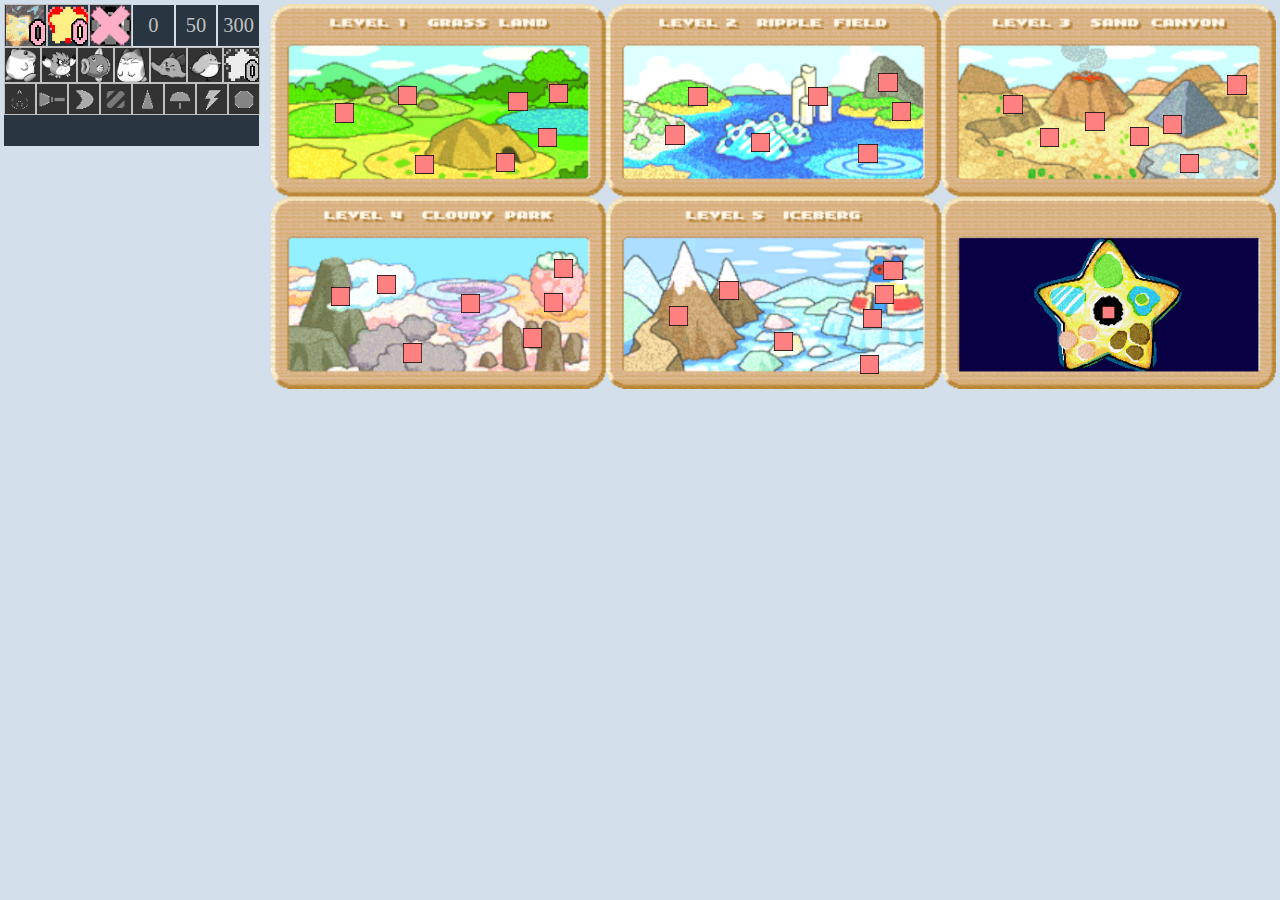
==== index.html @ e37b0357 "images, layout, and bears oh my" ====
<!DOCTYPE html>
<html>
	<title>Dreamland 3 Tracker</title>
	<link rel="stylesheet" href="index.css">
	<link rel="stylesheet" href="locations.css">
	<link rel="stylesheet" href="items.css">
	<script src="static/locationType.js" type="text/javascript"></script>
	<script src="index.js" type="text/javascript"></script>
	<script src="logic.js" type="text/javascript"></script>
	<script src="sync.js" type="text/javascript"></script>
	<body>
		<div id="leftCol">
			<div id="settings">
				<img class="setting _0" id="stages_for_boss" onclick="settingIterateOnClick(this, 6)">
				<img class="setting _0" id="hearts_for_boss" onclick="settingIterateOnClick(this, 10)">
				<img class="setting _0" id="randomize_consumables" onclick="settingIterateOnClick(this, 1)">
				<div class="setting notImageImage" id="CHECK_CHECKED">0</div>
				<div class="setting notImageImage" id="CHECK_LOGICAL">50</div>
				<div class="setting notImageImage" id="CHECK_TOTAL">300</div>
			</div>
			<div id="items">
				<img class="item" id="Rick" onclick="">
				<img class="item" id="Coo" onclick="">
				<img class="item" id="Kine" onclick="">
				<img class="item" id="Nago" onclick="">
				<img class="item" id="Chuchu" onclick="">
				<img class="item" id="Pitch" onclick="">
				<img class="iterItem _0" id="heartStars" onclick="settingIterateOnClick(this, 50)">
				<img class="item smallItem" id="Burning" onclick="">
				<img class="item smallItem" id="Cleaning" onclick="">
				<img class="item smallItem" id="Cutter" onclick="">
				<img class="item smallItem" id="Ice" onclick="">
				<img class="item smallItem" id="Needle" onclick="">
				<img class="item smallItem" id="Parasol" onclick="">
				<img class="item smallItem" id="Spark" onclick="">
				<img class="item smallItem" id="Stone" onclick="">
			</div>
			<div id="itemHoverDesc">
				&nbsp
			</div>
			<div id="groupBreakDown">

			</div>
		</div>

		<div id="map">
			<img id="dreamland" src="./images/dreamland.png">
			<!-- Grass Land -->
			<div class="group" id="grass_land_stage_1">
				<div class="sub" id="grass_land_1_u1"></div>
				<div class="sub" id="grass_land_1_m1"></div>
				<div class="sub" id="grass_land_tulip"></div>
				<div class="sub" id="grass_land_1"></div>
				<div class="sub" id="EVENT_grass_land_1"></div>
			</div>
			<div class="group" id="grass_land_stage_2">
				<div class="sub" id="grass_land_2_u1"></div>
				<div class="sub" id="grass_land_muchi"></div>
				<div class="sub" id="grass_land_2"></div>
				<div class="sub" id="EVENT_grass_land_2"></div>
			</div>
			<div class="group" id="grass_land_stage_3">
				<div class="sub" id="grass_land_3_u1"></div>
				<div class="sub" id="grass_land_3_m1"></div>
				<div class="sub" id="grass_land_pitcherman"></div>
				<div class="sub" id="grass_land_3"></div>
				<div class="sub" id="EVENT_grass_land_3"></div>
			</div>
			<div class="group" id="grass_land_stage_4">
				<div class="sub" id="grass_land_4_u1"></div>
				<div class="sub" id="grass_land_4_m1"></div>
				<div class="sub" id="grass_land_4_m2"></div>
				<div class="sub" id="grass_land_4_m3"></div>
				<div class="sub" id="grass_land_chao"></div>
				<div class="sub" id="grass_land_4"></div>
				<div class="sub" id="EVENT_grass_land_5"></div>
			</div>
			<div class="group" id="grass_land_stage_5">
				<div class="sub" id="grass_land_mine"></div>
				<div class="sub" id="grass_land_5"></div>
				<div class="sub" id="EVENT_grass_land_5"></div>
			</div>
			<div class="group" id="grass_land_stage_6">
				<div class="sub" id="grass_land_6_u1"></div>
				<div class="sub" id="grass_land_6_u2"></div>
				<div class="sub" id="grass_land_pierre"></div>
				<div class="sub" id="grass_land_6"></div>
				<div class="sub" id="EVENT_grass_land_6"></div>
			</div>
			<div class="group" id="grass_land_boss">
				<div class="sub" id="grass_land_whispy"></div>
				<div class="sub" id="EVENT_grass_land_boss"></div>
			</div>
			<!-- Ripple Field -->
			<div class="group" id="ripple_field_stage_1">
				<div class="sub" id="ripple_field_kamuribana"></div>
				<div class="sub" id="ripple_field_1"></div>
				<div class="sub" id="EVENT_ripple_field_1"></div>
			</div>
			<div class="group" id="ripple_field_stage_2">
				<div class="sub" id="ripple_field_2_u1"></div>
				<div class="sub" id="ripple_field_2_m1"></div>
				<div class="sub" id="ripple_field_bakasa"></div>
				<div class="sub" id="ripple_field_2"></div>
				<div class="sub" id="EVENT_ripple_field_2"></div>
			</div>
			<div class="group" id="ripple_field_stage_3">
				<div class="sub" id="ripple_field_3_u1"></div>
				<div class="sub" id="ripple_field_3_m1"></div>
				<div class="sub" id="ripple_field_elieel"></div>
				<div class="sub" id="ripple_field_3"></div>
				<div class="sub" id="EVENT_ripple_field_3"></div>
			</div>
			<div class="group" id="ripple_field_stage_4">
				<div class="sub" id="ripple_field_4_u1"></div>
				<div class="sub" id="ripple_field_4_m1"></div>
				<div class="sub" id="ripple_field_4_m2"></div>
				<div class="sub" id="ripple_field_toad"></div>
				<div class="sub" id="ripple_field_4"></div>
				<div class="sub" id="EVENT_ripple_field_5"></div>
			</div>
			<div class="group" id="ripple_field_stage_5">
				<div class="sub" id="ripple_field_5_u1"></div>
				<div class="sub" id="ripple_field_5_m1"></div>
				<div class="sub" id="ripple_field_5_m2"></div>
				<div class="sub" id="ripple_field_mama_pitch"></div>
				<div class="sub" id="ripple_field_5"></div>
				<div class="sub" id="EVENT_ripple_field_5"></div>
			</div>
			<div class="group" id="ripple_field_stage_6">
				<div class="sub" id="ripple_field_hb002"></div>
				<div class="sub" id="ripple_field_6"></div>
				<div class="sub" id="EVENT_ripple_field_6"></div>
			</div>
			<div class="group" id="ripple_field_boss">
				<div class="sub" id="ripple_field_acro"></div>
				<div class="sub" id="EVENT_ripple_field_boss"></div>
			</div>
			<!-- Sand Canyon -->
			<div class="group" id="sand_canyon_stage_1">
				<div class="sub" id="sand_canyon_1_u1"></div>
				<div class="sub" id="sand_canyon_mushrooms"></div>
				<div class="sub" id="sand_canyon_1"></div>
				<div class="sub" id="EVENT_sand_canyon_1"></div>
			</div>
			<div class="group" id="sand_canyon_stage_2">
				<div class="sub" id="sand_canyon_2_u1"></div>
				<div class="sub" id="sand_canyon_2_m1"></div>
				<div class="sub" id="sand_canyon_auntie"></div>
				<div class="sub" id="sand_canyon_2"></div>
				<div class="sub" id="EVENT_sand_canyon_2"></div>
			</div>
			<div class="group" id="sand_canyon_stage_3">
				<div class="sub" id="sand_canyon_caramello"></div>
				<div class="sub" id="sand_canyon_3"></div>
				<div class="sub" id="EVENT_sand_canyon_3"></div>
			</div>
			<div class="group" id="sand_canyon_stage_4">
				<div class="sub" id="sand_canyon_4_u1"></div>
				<div class="sub" id="sand_canyon_4_m1"></div>
				<div class="sub" id="sand_canyon_4_m2"></div>
				<div class="sub" id="sand_canyon_hikari"></div>
				<div class="sub" id="sand_canyon_4"></div>
				<div class="sub" id="EVENT_sand_canyon_5"></div>
			</div>
			<div class="group" id="sand_canyon_stage_5">
				<div class="sub" id="sand_canyon_5_u1"></div>
				<div class="sub" id="sand_canyon_5_u2"></div>
				<div class="sub" id="sand_canyon_5_u3"></div>
				<div class="sub" id="sand_canyon_5_u4"></div>
				<div class="sub" id="sand_canyon_5_m1"></div>
				<div class="sub" id="sand_canyon_nyupun"></div>
				<div class="sub" id="sand_canyon_5"></div>
				<div class="sub" id="EVENT_sand_canyon_5"></div>
			</div>
			<div class="group" id="sand_canyon_stage_6">
				<div class="sub" id="sand_canyon_rob"></div>
				<div class="sub" id="sand_canyon_6"></div>
				<div class="sub" id="EVENT_sand_canyon_6"></div>
			</div>
			<div class="group" id="sand_canyon_boss">
				<div class="sub" id="sand_canyon_poncon"></div>
				<div class="sub" id="EVENT_sand_canyon_boss"></div>
			</div>
			<!-- Cloudy Park -->
			<div class="group" id="cloudy_park_stage_1">
				<div class="sub" id="cloudy_park_1_u1"></div>
				<div class="sub" id="cloudy_park_1_m1"></div>
				<div class="sub" id="cloudy_park_hibanamodoki"></div>
				<div class="sub" id="cloudy_park_1"></div>
				<div class="sub" id="EVENT_cloudy_park_1"></div>
			</div>
			<div class="group" id="cloudy_park_stage_2">
				<div class="sub" id="cloudy_park_piyokeko"></div>
				<div class="sub" id="cloudy_park_2"></div>
				<div class="sub" id="EVENT_cloudy_park_2"></div>
			</div>
			<div class="group" id="cloudy_park_stage_3">
				<div class="sub" id="cloudy_park_mrball"></div>
				<div class="sub" id="cloudy_park_3"></div>
				<div class="sub" id="EVENT_cloudy_park_3"></div>
			</div>
			<div class="group" id="cloudy_park_stage_4">
				<div class="sub" id="cloudy_park_4_u1"></div>
				<div class="sub" id="cloudy_park_4_m1"></div>
				<div class="sub" id="cloudy_park_mikarin"></div>
				<div class="sub" id="cloudy_park_4"></div>
				<div class="sub" id="EVENT_cloudy_park_5"></div>
			</div>
			<div class="group" id="cloudy_park_stage_5">
				<div class="sub" id="cloudy_park_5_m1"></div>
				<div class="sub" id="cloudy_park_pick"></div>
				<div class="sub" id="cloudy_park_5"></div>
				<div class="sub" id="EVENT_cloudy_park_5"></div>
			</div>
			<div class="group" id="cloudy_park_stage_6">
				<div class="sub" id="cloudy_park_6_u1"></div>
				<div class="sub" id="cloudy_park_hb007"></div>
				<div class="sub" id="cloudy_park_6"></div>
				<div class="sub" id="EVENT_cloudy_park_6"></div>
			</div>
			<div class="group" id="cloudy_park_boss">
				<div class="sub" id="cloudy_park_ado"></div>
				<div class="sub" id="EVENT_cloudy_park_boss"></div>
			</div>
			<!-- Iceberg -->
			<div class="group" id="iceberg_stage_1">
				<div class="sub" id="iceberg_kogoesou"></div>
				<div class="sub" id="iceberg_1"></div>
				<div class="sub" id="EVENT_iceberg_1"></div>
			</div>
			<div class="group" id="iceberg_stage_2">
				<div class="sub" id="iceberg_samus"></div>
				<div class="sub" id="iceberg_2"></div>
				<div class="sub" id="EVENT_iceberg_2"></div>
			</div>
			<div class="group" id="iceberg_stage_3">
				<div class="sub" id="iceberg_3_m1"></div>
				<div class="sub" id="iceberg_kawasaki"></div>
				<div class="sub" id="iceberg_3"></div>
				<div class="sub" id="EVENT_iceberg_3"></div>
			</div>
			<div class="group" id="iceberg_stage_4">
				<div class="sub" id="iceberg_name"></div>
				<div class="sub" id="iceberg_4"></div>
				<div class="sub" id="EVENT_iceberg_5"></div>
			</div>
			<div class="group" id="iceberg_stage_5">
				<div class="sub" id="iceberg_5_u1"></div>
				<div class="sub" id="iceberg_5_u2"></div>
				<div class="sub" id="iceberg_5_u3"></div>
				<div class="sub" id="iceberg_shiro"></div>
				<div class="sub" id="iceberg_5"></div>
				<div class="sub" id="EVENT_iceberg_5"></div>
			</div>
			<div class="group" id="iceberg_stage_6">
				<div class="sub" id="iceberg_6_u1"></div>
				<div class="sub" id="iceberg_6_m1"></div>
				<div class="sub" id="iceberg_angel"></div>
				<div class="sub" id="iceberg_6"></div>
				<div class="sub" id="EVENT_iceberg_6"></div>
			</div>
			<div class="group" id="iceberg_boss">
				<div class="sub" id="iceberg_dedede"></div>
				<div class="sub" id="EVENT_iceberg_boss"></div>
			</div>
			<!-- Hyper Zone -->
			<div class="location" id="EVENT_hyper_zone"></div>
			<!-- The on hover blurb -->
			<div id="idViewer"></div>
		</div>
	</body>
	<script>
		addOnClick();
		parseSettings();
		//updateLocations();
		//updateGroups();
		//countchecks();
		(async() => {
			await loadStaticContent();
			connect();
		})()
	</script>
<html>
---- index.css ----
:root {
	--ncolor: #ff8080;
	--pcolor: #8080ff;
	--lcolor: #80ff80;
	--ccolor: #808080;
	--necolor: #ff80ff;
	--pecolor: #c0c0ff;
	--lecolor: #80ffff;
}

html {
	background-color: #d3dfeb;
	user-select: none;
}
body {
	margin: 4px;
}

/*left side, settings items and specifics*/
#leftCol {
	float: left;
	width: 21%;
}
/*Settings*/
.setting {
	width: 3.33333333333vw;
	height: 3.33333333333vw;
	background-size: contain;
	float: left;
	cursor: pointer;
	background-color: #293541;
	background-repeat: no-repeat;
    background-position: center;
}
.notImageImage {
	cursor: default;
	color: silver;
	font-size: 1.6vw;
	text-align: center;
	line-height: 3.33333333333vw;
	box-shadow: 0 1px 0 0 #d3dfeb inset, 1px 0 0 0 #d3dfeb inset, -1px 0 0 0 #d3dfeb inset, 0 -1px 0 0 #d3dfeb inset;
}
/*Items*/
#items {
	float: left;
}
.item {
	width: 2.85714285714vw;
	height: 2.85714285714vw;
	background-size: contain;
	float: left;
	filter: grayscale(100%);
	cursor: pointer;
	background-color: #293541;
	background-repeat: no-repeat;
    background-position: center;
}
.smallItem {
	width: 2.5vw;
	height: 2.5vw;
}
.itemchecked {
	filter: grayscale(0%);
}
.iterItem {
	width: 2.85714285714vw;
	height: 2.85714285714vw;
	background-size: contain;
	float: left;
	cursor: pointer;
	background-color: #293541;
	background-repeat: no-repeat;
    background-position: center;
}
.iterItem._0 {
	filter: grayscale(100%);
}

/*Bar Under Items*/
#itemHoverDesc {
	color: silver;
	padding: .5vw;
	width: 18.95vw;
	float: left;
	overflow-x: hidden;
	user-select: none;
	background-color: #293541;
	font-family: serif;
}
/*Group drop down*/
#groupBreakDown {
	width: 19.95vw;
	float: left;
}

/*right side, map and locations*/
#map {
	position: relative;
	float: left;
	max-width: 79%;
}
#dreamland {
	max-width: 100%;
	max-height: 98vh;
	background-size: cover;
	background-repeat: no-repeat;
}
/*Locations*/
.location {
	width: 1vw;
	height: 1vw;
	background-color: var(--ncolor);
	position: absolute;
	margin-top: -.5vw;
	margin-left: -.5vw;
	cursor: pointer;
	box-shadow: 0 .05vw 0 0 black inset, .05vw 0 0 0 black inset, -.05vw 0 0 0 black inset, 0 -.05vw 0 0 black inset;
	z-index: 2;
}
.location:hover {
	z-index: 3000;
	box-shadow: 0 .05vw 0 0 yellow inset, .05vw 0 0 0 yellow inset, -.05vw 0 0 0 yellow inset, 0 -.05vw 0 0 yellow inset;
}
.locationevent {
	background-color: var(--necolor);
}
.locationpossible {
	background-color: var(--pcolor);
}
.locationlogical {
	background-color: var(--lcolor);
}
.locationeventpossible {
	background-color: var(--pecolor);
}
.locationeventlogical {
	background-color: var(--lecolor);
}
.locationchecked {
	background-color: var(--ccolor);
	box-shadow: 0 .05vw 0 0 black inset, .05vw 0 0 0 black inset, -.05vw 0 0 0 black inset, 0 -.05vw 0 0 black inset !important;
}
/*Groups*/
.group {
	width: 1.5vw;
	height: 1.5vw;
	background-color: var(--ncolor);
	position: absolute;
	margin-top: -.75vw;
	margin-left: -.75vw;
	cursor: pointer;
	box-shadow: 0 .05vw 0 0 black inset, .05vw 0 0 0 black inset, -.05vw 0 0 0 black inset, 0 -.05vw 0 0 black inset;
}
.group:hover {
	z-index: 3000;
	box-shadow: 0 .05vw 0 0 yellow inset, .05vw 0 0 0 yellow inset, -.05vw 0 0 0 yellow inset, 0 -.05vw 0 0 yellow inset;
}
.groupevent {
	background-color: var(--necolor);
}
.grouppossible {
	background-color: var(--pcolor);
}
.grouplogical {
	background-color: var(--lcolor);
}
.groupeventpossible {
	background-color: var(--pecolor);
}
.groupeventlogical {
	background-color: var(--lecolor);
}
.groupchecked {
	background-color: var(--ccolor);
}
/*subs*/
.sub {
	color: var(--ncolor);
	font-size: max(12px, .75vw);
	line-height: max(20px, 1.5vw);
	cursor: pointer;
	font-family: sans-serif;
	overflow-x: hidden;
	user-select: none;
	background-color: #293541;
	box-shadow: 0 .05vw 0 0 black inset, .05vw 0 0 0 black inset, -.05vw 0 0 0 black inset, 0 -.05vw 0 0 black inset, 
	            0 .1vw 0 0 var(--ncolor) inset, .1vw 0 0 0 var(--ncolor) inset, -.1vw 0 0 0 var(--ncolor) inset, 0 -.1vw 0 0 var(--ncolor) inset;
}
.sub:hover {
	box-shadow: 0 .05vw 0 0 black inset, .05vw 0 0 0 black inset, -.05vw 0 0 0 black inset, 0 -.05vw 0 0 black inset, 
	            0 .1vw 0 0 yellow inset, .1vw 0 0 0 yellow inset, -.1vw 0 0 0 yellow inset, 0 -.1vw 0 0 yellow inset;
}
.subevent {
	color: var(--necolor);
	box-shadow: 0 .05vw 0 0 black inset, .05vw 0 0 0 black inset, -.05vw 0 0 0 black inset, 0 -.05vw 0 0 black inset, 
	            0 .1vw 0 0 var(--necolor) inset, .1vw 0 0 0 var(--necolor) inset, -.1vw 0 0 0 var(--necolor) inset, 0 -.1vw 0 0 var(--necolor) inset;
}
.subpossible {
	color: var(--pcolor);
	box-shadow: 0 .05vw 0 0 black inset, .05vw 0 0 0 black inset, -.05vw 0 0 0 black inset, 0 -.05vw 0 0 black inset, 
	            0 .1vw 0 0 var(--pcolor) inset, .1vw 0 0 0 var(--pcolor) inset, -.1vw 0 0 0 var(--pcolor) inset, 0 -.1vw 0 0 var(--pcolor) inset;
}
.sublogical {
	color: var(--lcolor);
	box-shadow: 0 .05vw 0 0 black inset, .05vw 0 0 0 black inset, -.05vw 0 0 0 black inset, 0 -.05vw 0 0 black inset, 
	            0 .1vw 0 0 var(--lcolor) inset, .1vw 0 0 0 var(--lcolor) inset, -.1vw 0 0 0 var(--lcolor) inset, 0 -.1vw 0 0 var(--lcolor) inset;
}
.subeventpossible {
	color: var(--pecolor);
	box-shadow: 0 .05vw 0 0 black inset, .05vw 0 0 0 black inset, -.05vw 0 0 0 black inset, 0 -.05vw 0 0 black inset, 
	            0 .1vw 0 0 var(--pecolor) inset, .1vw 0 0 0 var(--pecolor) inset, -.1vw 0 0 0 var(--pecolor) inset, 0 -.1vw 0 0 var(--pecolor) inset;
}
.subeventlogical {
	color: var(--lecolor);
	box-shadow: 0 .05vw 0 0 black inset, .05vw 0 0 0 black inset, -.05vw 0 0 0 black inset, 0 -.05vw 0 0 black inset, 
	            0 .1vw 0 0 var(--lecolor) inset, .1vw 0 0 0 var(--lecolor) inset, -.1vw 0 0 0 var(--lecolor) inset, 0 -.1vw 0 0 var(--lecolor) inset;
}
.subchecked {
	color: var(--ccolor);
	text-decoration: line-through;
	box-shadow: 0 .05vw 0 0 black inset, .05vw 0 0 0 black inset, -.05vw 0 0 0 black inset, 0 -.05vw 0 0 black inset, 
	            0 .1vw 0 0 var(--ccolor) inset, .1vw 0 0 0 var(--ccolor) inset, -.1vw 0 0 0 var(--ccolor) inset, 0 -.1vw 0 0 var(--ccolor) inset !important;
}

/*on-hover*/
#idViewer {
	position: absolute;
	color: silver;
	display: none;
	padding: 8px;
	font-family: serif;
	user-select: none;
	background-color: #293541;
	z-index: 2;
}

/*various aliases for display none*/
.hidden {
	display: none;
}
.hiddenhidden {
	display: none;
}
.althidden {
	display: none;
}

/*highlight options*/
.possibleHighlight {
	box-shadow: 0 .05vw 0 0 black inset, .05vw 0 0 0 black inset, -.05vw 0 0 0 black inset, 0 -.05vw 0 0 black inset, 
	            0 .15vw 0 0 var(--pecolor) inset, .15vw 0 0 0 var(--pecolor) inset, -.15vw 0 0 0 var(--pecolor) inset, 0 -.15vw 0 0 var(--pecolor) inset;
}
.possibleHighlight:hover {
	box-shadow: 0 .05vw 0 0 yellow inset, .05vw 0 0 0 yellow inset, -.05vw 0 0 0 yellow inset, 0 -.05vw 0 0 yellow inset, 
	            0 .15vw 0 0 var(--pecolor) inset, .15vw 0 0 0 var(--pecolor) inset, -.15vw 0 0 0 var(--pecolor) inset, 0 -.15vw 0 0 var(--pecolor) inset;
}
.logicalHighlight {
	box-shadow: 0 .05vw 0 0 black inset, .05vw 0 0 0 black inset, -.05vw 0 0 0 black inset, 0 -.05vw 0 0 black inset, 
	            0 .15vw 0 0 var(--lecolor) inset, .15vw 0 0 0 var(--lecolor) inset, -.15vw 0 0 0 var(--lecolor) inset, 0 -.15vw 0 0 var(--lecolor) inset;
}
.logicalHighlight:hover {
	box-shadow: 0 .05vw 0 0 yellow inset, .05vw 0 0 0 yellow inset, -.05vw 0 0 0 yellow inset, 0 -.05vw 0 0 yellow inset, 
	            0 .15vw 0 0 var(--lecolor) inset, .15vw 0 0 0 var(--lecolor) inset, -.15vw 0 0 0 var(--lecolor) inset, 0 -.15vw 0 0 var(--lecolor) inset;
}
---- locations.css ----
/* Grass Land */
#grass_land_stage_1 {
	left: 7.28110599078341%;
	top: 28.00480769230769%;
}
#grass_land_stage_2 {
	left: 13.548387096774194%;
	top: 23.557692307692307%;
}
#grass_land_stage_3 {
	left: 15.299539170506913%;
	top: 41.22596153846154%;
}
#grass_land_stage_4 {
	left: 23.317972350230416%;
	top: 40.74519230769231%;
}
#grass_land_stage_5 {
	left: 27.465437788018434%;
	top: 34.375%;
}
#grass_land_stage_6 {
	left: 24.562211981566822%;
	top: 25.120192307692307%;
}
#grass_land_boss {
	left: 28.571428571428573%;
	top: 23.076923076923077%;
}
/* Ripple Field */
#ripple_field_stage_1 {
	left: 40.184331797235025%;
	top: 33.65384615384615%;
}
#ripple_field_stage_2 {
	left: 42.48847926267281%;
	top: 23.677884615384613%;
}
#ripple_field_stage_3 {
	left: 48.70967741935484%;
	top: 35.57692307692307%;
}
#ripple_field_stage_4 {
	left: 54.423963133640555%;
	top: 23.677884615384613%;
}
#ripple_field_stage_5 {
	left: 59.40092165898618%;
	top: 38.34134615384615%;
}
#ripple_field_stage_6 {
	left: 62.764976958525345%;
	top: 27.52403846153846%;
}
#ripple_field_boss {
	left: 61.382488479262676%;
	top: 20.072115384615383%;
}
/* Sand Canyon */
#sand_canyon_stage_1 {
	left: 73.82488479262673%;
	top: 25.841346153846153%;
}
#sand_canyon_stage_2 {
	left: 77.46543778801843%;
	top: 34.25480769230769%;
}
#sand_canyon_stage_3 {
	left: 81.9815668202765%;
	top: 30.288461538461537%;
}
#sand_canyon_stage_4 {
	left: 86.45161290322581%;
	top: 34.01442307692307%;
}
#sand_canyon_stage_5 {
	left: 91.38248847926268%;
	top: 40.98557692307692%;
}
#sand_canyon_stage_6 {
	left: 89.72350230414747%;
	top: 30.889423076923077%;
}
#sand_canyon_boss {
	left: 96.12903225806451%;
	top: 20.79326923076923%;
}
/* Cloudy Park */
#cloudy_park_stage_1 {
	left: 6.912442396313364%;
	top: 75.24038461538461%;
}
#cloudy_park_stage_2 {
	left: 11.474654377880185%;
	top: 72.11538461538461%;
}
#cloudy_park_stage_3 {
	left: 14.055299539170507%;
	top: 89.66346153846153%;
}
#cloudy_park_stage_4 {
	left: 19.81566820276498%;
	top: 77.04326923076923%;
}
#cloudy_park_stage_5 {
	left: 25.99078341013825%;
	top: 85.8173076923077%;
}
#cloudy_park_stage_6 {
	left: 28.110599078341014%;
	top: 76.6826923076923%;
}
#cloudy_park_boss {
	left: 29.078341013824886%;
	top: 67.90865384615384%;
}
/* Iceberg */
#iceberg_stage_1 {
	left: 40.50691244239631%;
	top: 80.16826923076923%;
}
#iceberg_stage_2 {
	left: 45.57603686635945%;
	top: 73.67788461538461%;
}
#iceberg_stage_3 {
	left: 51.013824884792626%;
	top: 86.77884615384615%;
}
#iceberg_stage_4 {
	left: 59.5852534562212%;
	top: 92.54807692307692%;
}
#iceberg_stage_5 {
	left: 59.81566820276498%;
	top: 80.76923076923076%;
}
#iceberg_stage_6 {
	left: 61.05990783410139%;
	top: 74.63942307692308%;
}
#iceberg_boss {
	left: 61.88940092165899%;
	top: 68.50961538461539%;
}
/* Hyper zone */
#EVENT_hyper_zone {
	left: 83.31797235023042%;
	top: 79.32692307692308%;
}
---- items.css ----
/* Friends, Row 1 */
#Rick {
	background-image: url(./images/items/rick.png);
}
#Coo {
	background-image: url(./images/items/coo.png);
}
#Kine {
	background-image: url(./images/items/kine.png);
}
#Nago {
	background-image: url(./images/items/nago.png);
}
#Chuchu {
	background-image: url(./images/items/chuchu.png);
}
#Pitch {
	background-image: url(./images/items/pitch.png);
}

/* Copy Abilities, Row 2 */
#Burning {
	background-image: url(./images/items/burning.png);
}
#Cleaning {
	background-image: url(./images/items/cleaning.png);
}
#Cutter {
	background-image: url(./images/items/cutter.png);
}
#Ice {
	background-image: url(./images/items/ice.png);
}
#Needle {
	background-image: url(./images/items/needle.png);
}
#Parasol {
	background-image: url(./images/items/parasol.png);
}
#Spark {
	background-image: url(./images/items/spark.png);
}
#Stone {
	background-image: url(./images/items/stone.png);
}

/* Settings */
#stages_for_boss._0 {
	background-image: url(./images/settings/sc_0.png);
}
#stages_for_boss._1 {
	background-image: url(./images/settings/sc_1.png);
}
#stages_for_boss._2 {
	background-image: url(./images/settings/sc_2.png);
}
#stages_for_boss._3 {
	background-image: url(./images/settings/sc_3.png);
}
#stages_for_boss._4 {
	background-image: url(./images/settings/sc_4.png);
}
#stages_for_boss._5 {
	background-image: url(./images/settings/sc_5.png);
}
#stages_for_boss._6 {
	background-image: url(./images/settings/sc_6.png);
}
#hearts_for_boss._0 {
	background-image: url(./images/settings/hs_0.png);
}
#hearts_for_boss._1 {
	background-image: url(./images/settings/hs_1.png);
}
#hearts_for_boss._2 {
	background-image: url(./images/settings/hs_2.png);
}
#hearts_for_boss._3 {
	background-image: url(./images/settings/hs_3.png);
}
#hearts_for_boss._4 {
	background-image: url(./images/settings/hs_4.png);
}
#hearts_for_boss._5 {
	background-image: url(./images/settings/hs_5.png);
}
#hearts_for_boss._6 {
	background-image: url(./images/settings/hs_6.png);
}
#hearts_for_boss._7 {
	background-image: url(./images/settings/hs_7.png);
}
#hearts_for_boss._8 {
	background-image: url(./images/settings/hs_8.png);
}
#hearts_for_boss._9 {
	background-image: url(./images/settings/hs_9.png);
}
#hearts_for_boss._10 {
	background-image: url(./images/settings/hs_10.png);
}
#randomize_consumables._0 {
	background-image: url(./images/settings/rc_0.png);
}
#randomize_consumables._1 {
	background-image: url(./images/settings/rc_1.png);
}

/* Heart Stars */
#heartStars._0 {
	background-image: url(./images/settings/hs_0.png);
}
#heartStars._1 {
	background-image: url(./images/settings/hs_1.png);
}
#heartStars._2 {
	background-image: url(./images/settings/hs_2.png);
}
#heartStars._3 {
	background-image: url(./images/settings/hs_3.png);
}
#heartStars._4 {
	background-image: url(./images/settings/hs_4.png);
}
#heartStars._5 {
	background-image: url(./images/settings/hs_5.png);
}
#heartStars._6 {
	background-image: url(./images/settings/hs_6.png);
}
#heartStars._7 {
	background-image: url(./images/settings/hs_7.png);
}
#heartStars._8 {
	background-image: url(./images/settings/hs_8.png);
}
#heartStars._9 {
	background-image: url(./images/settings/hs_9.png);
}
#heartStars._10 {
	background-image: url(./images/settings/hs_10.png);
}
#heartStars._11 {
	background-image: url(./images/settings/hs_11.png);
}
#heartStars._12 {
	background-image: url(./images/settings/hs_12.png);
}
#heartStars._13 {
	background-image: url(./images/settings/hs_13.png);
}
#heartStars._14 {
	background-image: url(./images/settings/hs_14.png);
}
#heartStars._15 {
	background-image: url(./images/settings/hs_15.png);
}
#heartStars._16 {
	background-image: url(./images/settings/hs_16.png);
}
#heartStars._17 {
	background-image: url(./images/settings/hs_17.png);
}
#heartStars._18 {
	background-image: url(./images/settings/hs_18.png);
}
#heartStars._19 {
	background-image: url(./images/settings/hs_19.png);
}
#heartStars._20 {
	background-image: url(./images/settings/hs_20.png);
}
#heartStars._21 {
	background-image: url(./images/settings/hs_21.png);
}
#heartStars._22 {
	background-image: url(./images/settings/hs_22.png);
}
#heartStars._23 {
	background-image: url(./images/settings/hs_23.png);
}
#heartStars._24 {
	background-image: url(./images/settings/hs_24.png);
}
#heartStars._25 {
	background-image: url(./images/settings/hs_25.png);
}
#heartStars._26 {
	background-image: url(./images/settings/hs_26.png);
}
#heartStars._27 {
	background-image: url(./images/settings/hs_27.png);
}
#heartStars._28 {
	background-image: url(./images/settings/hs_28.png);
}
#heartStars._29 {
	background-image: url(./images/settings/hs_29.png);
}
#heartStars._30 {
	background-image: url(./images/settings/hs_30.png);
}
#heartStars._31 {
	background-image: url(./images/settings/hs_31.png);
}
#heartStars._32 {
	background-image: url(./images/settings/hs_32.png);
}
#heartStars._33 {
	background-image: url(./images/settings/hs_33.png);
}
#heartStars._34 {
	background-image: url(./images/settings/hs_34.png);
}
#heartStars._35 {
	background-image: url(./images/settings/hs_35.png);
}
#heartStars._36 {
	background-image: url(./images/settings/hs_36.png);
}
#heartStars._37 {
	background-image: url(./images/settings/hs_37.png);
}
#heartStars._38 {
	background-image: url(./images/settings/hs_38.png);
}
#heartStars._39 {
	background-image: url(./images/settings/hs_39.png);
}
#heartStars._40 {
	background-image: url(./images/settings/hs_40.png);
}
#heartStars._41 {
	background-image: url(./images/settings/hs_41.png);
}
#heartStars._42 {
	background-image: url(./images/settings/hs_42.png);
}
#heartStars._43 {
	background-image: url(./images/settings/hs_43.png);
}
#heartStars._44 {
	background-image: url(./images/settings/hs_44.png);
}
#heartStars._45 {
	background-image: url(./images/settings/hs_45.png);
}
#heartStars._46 {
	background-image: url(./images/settings/hs_46.png);
}
#heartStars._47 {
	background-image: url(./images/settings/hs_47.png);
}
#heartStars._48 {
	background-image: url(./images/settings/hs_48.png);
}
#heartStars._49 {
	background-image: url(./images/settings/hs_49.png);
}
#heartStars._50 {
	background-image: url(./images/settings/hs_50.png);
}
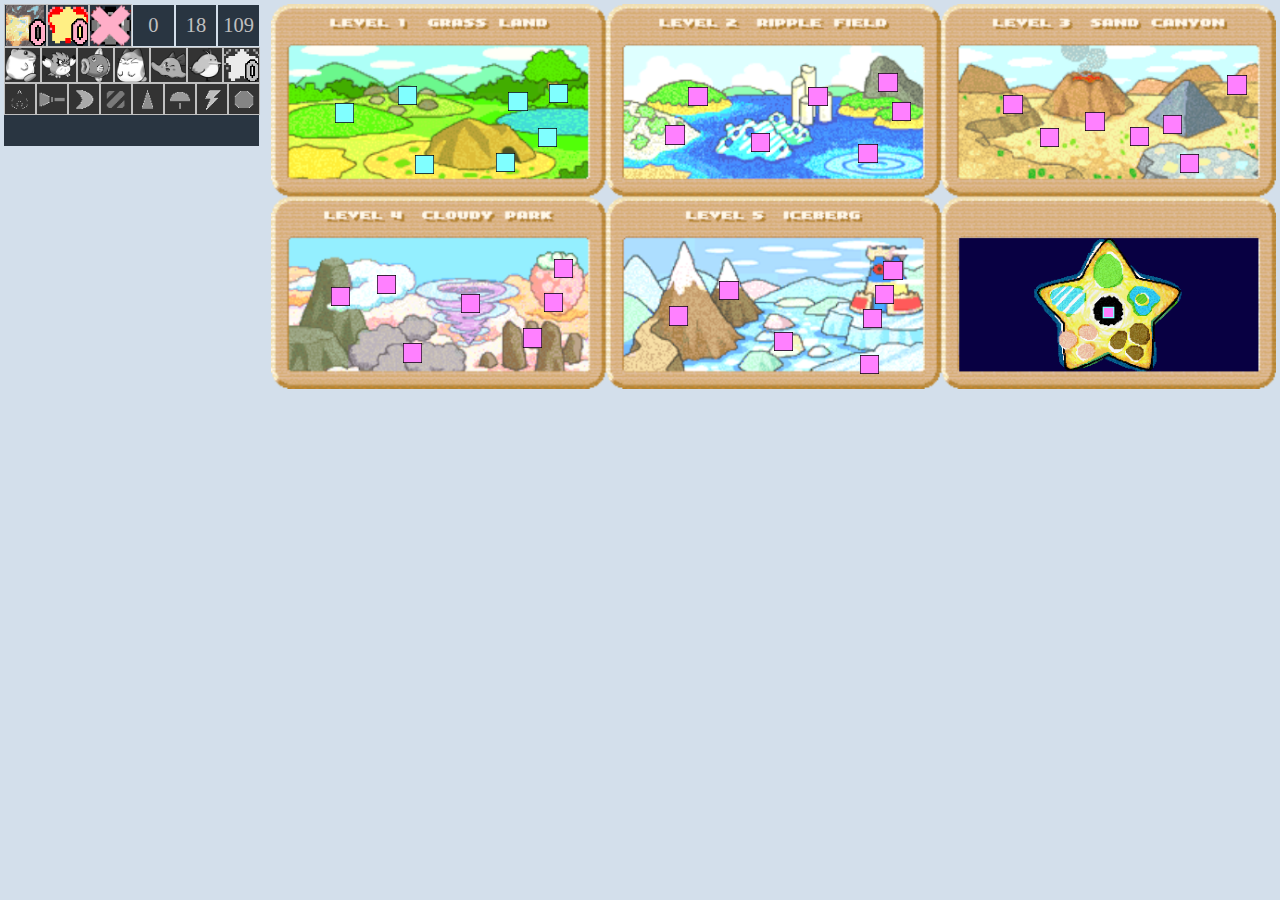
==== commit cdd1cec8: "logic throughout" ====
--- a/index.html
+++ b/index.html
@@ -51,20 +51,20 @@
 				<div class="sub" id="grass_land_1_m1"></div>
 				<div class="sub" id="grass_land_tulip"></div>
 				<div class="sub" id="grass_land_1"></div>
-				<div class="sub" id="EVENT_grass_land_1"></div>
+				<div class="sub" id="EVENT_1_1"></div>
 			</div>
 			<div class="group" id="grass_land_stage_2">
 				<div class="sub" id="grass_land_2_u1"></div>
 				<div class="sub" id="grass_land_muchi"></div>
 				<div class="sub" id="grass_land_2"></div>
-				<div class="sub" id="EVENT_grass_land_2"></div>
+				<div class="sub" id="EVENT_1_2"></div>
 			</div>
 			<div class="group" id="grass_land_stage_3">
 				<div class="sub" id="grass_land_3_u1"></div>
 				<div class="sub" id="grass_land_3_m1"></div>
 				<div class="sub" id="grass_land_pitcherman"></div>
 				<div class="sub" id="grass_land_3"></div>
-				<div class="sub" id="EVENT_grass_land_3"></div>
+				<div class="sub" id="EVENT_1_3"></div>
 			</div>
 			<div class="group" id="grass_land_stage_4">
 				<div class="sub" id="grass_land_4_u1"></div>
@@ -73,43 +73,43 @@
 				<div class="sub" id="grass_land_4_m3"></div>
 				<div class="sub" id="grass_land_chao"></div>
 				<div class="sub" id="grass_land_4"></div>
-				<div class="sub" id="EVENT_grass_land_5"></div>
+				<div class="sub" id="EVENT_1_4"></div>
 			</div>
 			<div class="group" id="grass_land_stage_5">
 				<div class="sub" id="grass_land_mine"></div>
 				<div class="sub" id="grass_land_5"></div>
-				<div class="sub" id="EVENT_grass_land_5"></div>
+				<div class="sub" id="EVENT_1_5"></div>
 			</div>
 			<div class="group" id="grass_land_stage_6">
 				<div class="sub" id="grass_land_6_u1"></div>
 				<div class="sub" id="grass_land_6_u2"></div>
 				<div class="sub" id="grass_land_pierre"></div>
 				<div class="sub" id="grass_land_6"></div>
-				<div class="sub" id="EVENT_grass_land_6"></div>
+				<div class="sub" id="EVENT_1_6"></div>
 			</div>
 			<div class="group" id="grass_land_boss">
 				<div class="sub" id="grass_land_whispy"></div>
-				<div class="sub" id="EVENT_grass_land_boss"></div>
+				<div class="sub" id="EVENT_1_boss"></div>
 			</div>
 			<!-- Ripple Field -->
 			<div class="group" id="ripple_field_stage_1">
 				<div class="sub" id="ripple_field_kamuribana"></div>
 				<div class="sub" id="ripple_field_1"></div>
-				<div class="sub" id="EVENT_ripple_field_1"></div>
+				<div class="sub" id="EVENT_2_1"></div>
 			</div>
 			<div class="group" id="ripple_field_stage_2">
 				<div class="sub" id="ripple_field_2_u1"></div>
 				<div class="sub" id="ripple_field_2_m1"></div>
 				<div class="sub" id="ripple_field_bakasa"></div>
 				<div class="sub" id="ripple_field_2"></div>
-				<div class="sub" id="EVENT_ripple_field_2"></div>
+				<div class="sub" id="EVENT_2_2"></div>
 			</div>
 			<div class="group" id="ripple_field_stage_3">
 				<div class="sub" id="ripple_field_3_u1"></div>
 				<div class="sub" id="ripple_field_3_m1"></div>
 				<div class="sub" id="ripple_field_elieel"></div>
 				<div class="sub" id="ripple_field_3"></div>
-				<div class="sub" id="EVENT_ripple_field_3"></div>
+				<div class="sub" id="EVENT_2_3"></div>
 			</div>
 			<div class="group" id="ripple_field_stage_4">
 				<div class="sub" id="ripple_field_4_u1"></div>
@@ -117,7 +117,7 @@
 				<div class="sub" id="ripple_field_4_m2"></div>
 				<div class="sub" id="ripple_field_toad"></div>
 				<div class="sub" id="ripple_field_4"></div>
-				<div class="sub" id="EVENT_ripple_field_5"></div>
+				<div class="sub" id="EVENT_2_4"></div>
 			</div>
 			<div class="group" id="ripple_field_stage_5">
 				<div class="sub" id="ripple_field_5_u1"></div>
@@ -125,35 +125,35 @@
 				<div class="sub" id="ripple_field_5_m2"></div>
 				<div class="sub" id="ripple_field_mama_pitch"></div>
 				<div class="sub" id="ripple_field_5"></div>
-				<div class="sub" id="EVENT_ripple_field_5"></div>
+				<div class="sub" id="EVENT_2_5"></div>
 			</div>
 			<div class="group" id="ripple_field_stage_6">
 				<div class="sub" id="ripple_field_hb002"></div>
 				<div class="sub" id="ripple_field_6"></div>
-				<div class="sub" id="EVENT_ripple_field_6"></div>
+				<div class="sub" id="EVENT_2_6"></div>
 			</div>
 			<div class="group" id="ripple_field_boss">
 				<div class="sub" id="ripple_field_acro"></div>
-				<div class="sub" id="EVENT_ripple_field_boss"></div>
+				<div class="sub" id="EVENT_2_boss"></div>
 			</div>
 			<!-- Sand Canyon -->
 			<div class="group" id="sand_canyon_stage_1">
 				<div class="sub" id="sand_canyon_1_u1"></div>
 				<div class="sub" id="sand_canyon_mushrooms"></div>
 				<div class="sub" id="sand_canyon_1"></div>
-				<div class="sub" id="EVENT_sand_canyon_1"></div>
+				<div class="sub" id="EVENT_3_1"></div>
 			</div>
 			<div class="group" id="sand_canyon_stage_2">
 				<div class="sub" id="sand_canyon_2_u1"></div>
 				<div class="sub" id="sand_canyon_2_m1"></div>
 				<div class="sub" id="sand_canyon_auntie"></div>
 				<div class="sub" id="sand_canyon_2"></div>
-				<div class="sub" id="EVENT_sand_canyon_2"></div>
+				<div class="sub" id="EVENT_3_2"></div>
 			</div>
 			<div class="group" id="sand_canyon_stage_3">
 				<div class="sub" id="sand_canyon_caramello"></div>
 				<div class="sub" id="sand_canyon_3"></div>
-				<div class="sub" id="EVENT_sand_canyon_3"></div>
+				<div class="sub" id="EVENT_3_3"></div>
 			</div>
 			<div class="group" id="sand_canyon_stage_4">
 				<div class="sub" id="sand_canyon_4_u1"></div>
@@ -161,7 +161,7 @@
 				<div class="sub" id="sand_canyon_4_m2"></div>
 				<div class="sub" id="sand_canyon_hikari"></div>
 				<div class="sub" id="sand_canyon_4"></div>
-				<div class="sub" id="EVENT_sand_canyon_5"></div>
+				<div class="sub" id="EVENT_3_4"></div>
 			</div>
 			<div class="group" id="sand_canyon_stage_5">
 				<div class="sub" id="sand_canyon_5_u1"></div>
@@ -171,16 +171,16 @@
 				<div class="sub" id="sand_canyon_5_m1"></div>
 				<div class="sub" id="sand_canyon_nyupun"></div>
 				<div class="sub" id="sand_canyon_5"></div>
-				<div class="sub" id="EVENT_sand_canyon_5"></div>
+				<div class="sub" id="EVENT_3_5"></div>
 			</div>
 			<div class="group" id="sand_canyon_stage_6">
 				<div class="sub" id="sand_canyon_rob"></div>
 				<div class="sub" id="sand_canyon_6"></div>
-				<div class="sub" id="EVENT_sand_canyon_6"></div>
+				<div class="sub" id="EVENT_3_6"></div>
 			</div>
 			<div class="group" id="sand_canyon_boss">
 				<div class="sub" id="sand_canyon_poncon"></div>
-				<div class="sub" id="EVENT_sand_canyon_boss"></div>
+				<div class="sub" id="EVENT_3_boss"></div>
 			</div>
 			<!-- Cloudy Park -->
 			<div class="group" id="cloudy_park_stage_1">
@@ -188,62 +188,62 @@
 				<div class="sub" id="cloudy_park_1_m1"></div>
 				<div class="sub" id="cloudy_park_hibanamodoki"></div>
 				<div class="sub" id="cloudy_park_1"></div>
-				<div class="sub" id="EVENT_cloudy_park_1"></div>
+				<div class="sub" id="EVENT_4_1"></div>
 			</div>
 			<div class="group" id="cloudy_park_stage_2">
 				<div class="sub" id="cloudy_park_piyokeko"></div>
 				<div class="sub" id="cloudy_park_2"></div>
-				<div class="sub" id="EVENT_cloudy_park_2"></div>
+				<div class="sub" id="EVENT_4_2"></div>
 			</div>
 			<div class="group" id="cloudy_park_stage_3">
 				<div class="sub" id="cloudy_park_mrball"></div>
 				<div class="sub" id="cloudy_park_3"></div>
-				<div class="sub" id="EVENT_cloudy_park_3"></div>
+				<div class="sub" id="EVENT_4_3"></div>
 			</div>
 			<div class="group" id="cloudy_park_stage_4">
 				<div class="sub" id="cloudy_park_4_u1"></div>
 				<div class="sub" id="cloudy_park_4_m1"></div>
 				<div class="sub" id="cloudy_park_mikarin"></div>
 				<div class="sub" id="cloudy_park_4"></div>
-				<div class="sub" id="EVENT_cloudy_park_5"></div>
+				<div class="sub" id="EVENT_4_4"></div>
 			</div>
 			<div class="group" id="cloudy_park_stage_5">
 				<div class="sub" id="cloudy_park_5_m1"></div>
 				<div class="sub" id="cloudy_park_pick"></div>
 				<div class="sub" id="cloudy_park_5"></div>
-				<div class="sub" id="EVENT_cloudy_park_5"></div>
+				<div class="sub" id="EVENT_4_5"></div>
 			</div>
 			<div class="group" id="cloudy_park_stage_6">
 				<div class="sub" id="cloudy_park_6_u1"></div>
 				<div class="sub" id="cloudy_park_hb007"></div>
 				<div class="sub" id="cloudy_park_6"></div>
-				<div class="sub" id="EVENT_cloudy_park_6"></div>
+				<div class="sub" id="EVENT_4_6"></div>
 			</div>
 			<div class="group" id="cloudy_park_boss">
 				<div class="sub" id="cloudy_park_ado"></div>
-				<div class="sub" id="EVENT_cloudy_park_boss"></div>
+				<div class="sub" id="EVENT_4_boss"></div>
 			</div>
 			<!-- Iceberg -->
 			<div class="group" id="iceberg_stage_1">
 				<div class="sub" id="iceberg_kogoesou"></div>
 				<div class="sub" id="iceberg_1"></div>
-				<div class="sub" id="EVENT_iceberg_1"></div>
+				<div class="sub" id="EVENT_5_1"></div>
 			</div>
 			<div class="group" id="iceberg_stage_2">
 				<div class="sub" id="iceberg_samus"></div>
 				<div class="sub" id="iceberg_2"></div>
-				<div class="sub" id="EVENT_iceberg_2"></div>
+				<div class="sub" id="EVENT_5_2"></div>
 			</div>
 			<div class="group" id="iceberg_stage_3">
 				<div class="sub" id="iceberg_3_m1"></div>
 				<div class="sub" id="iceberg_kawasaki"></div>
 				<div class="sub" id="iceberg_3"></div>
-				<div class="sub" id="EVENT_iceberg_3"></div>
+				<div class="sub" id="EVENT_5_3"></div>
 			</div>
 			<div class="group" id="iceberg_stage_4">
 				<div class="sub" id="iceberg_name"></div>
 				<div class="sub" id="iceberg_4"></div>
-				<div class="sub" id="EVENT_iceberg_5"></div>
+				<div class="sub" id="EVENT_5_4"></div>
 			</div>
 			<div class="group" id="iceberg_stage_5">
 				<div class="sub" id="iceberg_5_u1"></div>
@@ -251,18 +251,18 @@
 				<div class="sub" id="iceberg_5_u3"></div>
 				<div class="sub" id="iceberg_shiro"></div>
 				<div class="sub" id="iceberg_5"></div>
-				<div class="sub" id="EVENT_iceberg_5"></div>
+				<div class="sub" id="EVENT_5_5"></div>
 			</div>
 			<div class="group" id="iceberg_stage_6">
 				<div class="sub" id="iceberg_6_u1"></div>
 				<div class="sub" id="iceberg_6_m1"></div>
 				<div class="sub" id="iceberg_angel"></div>
 				<div class="sub" id="iceberg_6"></div>
-				<div class="sub" id="EVENT_iceberg_6"></div>
+				<div class="sub" id="EVENT_5_6"></div>
 			</div>
 			<div class="group" id="iceberg_boss">
 				<div class="sub" id="iceberg_dedede"></div>
-				<div class="sub" id="EVENT_iceberg_boss"></div>
+				<div class="sub" id="EVENT_5_boss"></div>
 			</div>
 			<!-- Hyper Zone -->
 			<div class="location" id="EVENT_hyper_zone"></div>
@@ -273,9 +273,9 @@
 	<script>
 		addOnClick();
 		parseSettings();
-		//updateLocations();
-		//updateGroups();
-		//countchecks();
+		updateLocations();
+		updateGroups();
+		countchecks();
 		(async() => {
 			await loadStaticContent();
 			connect();
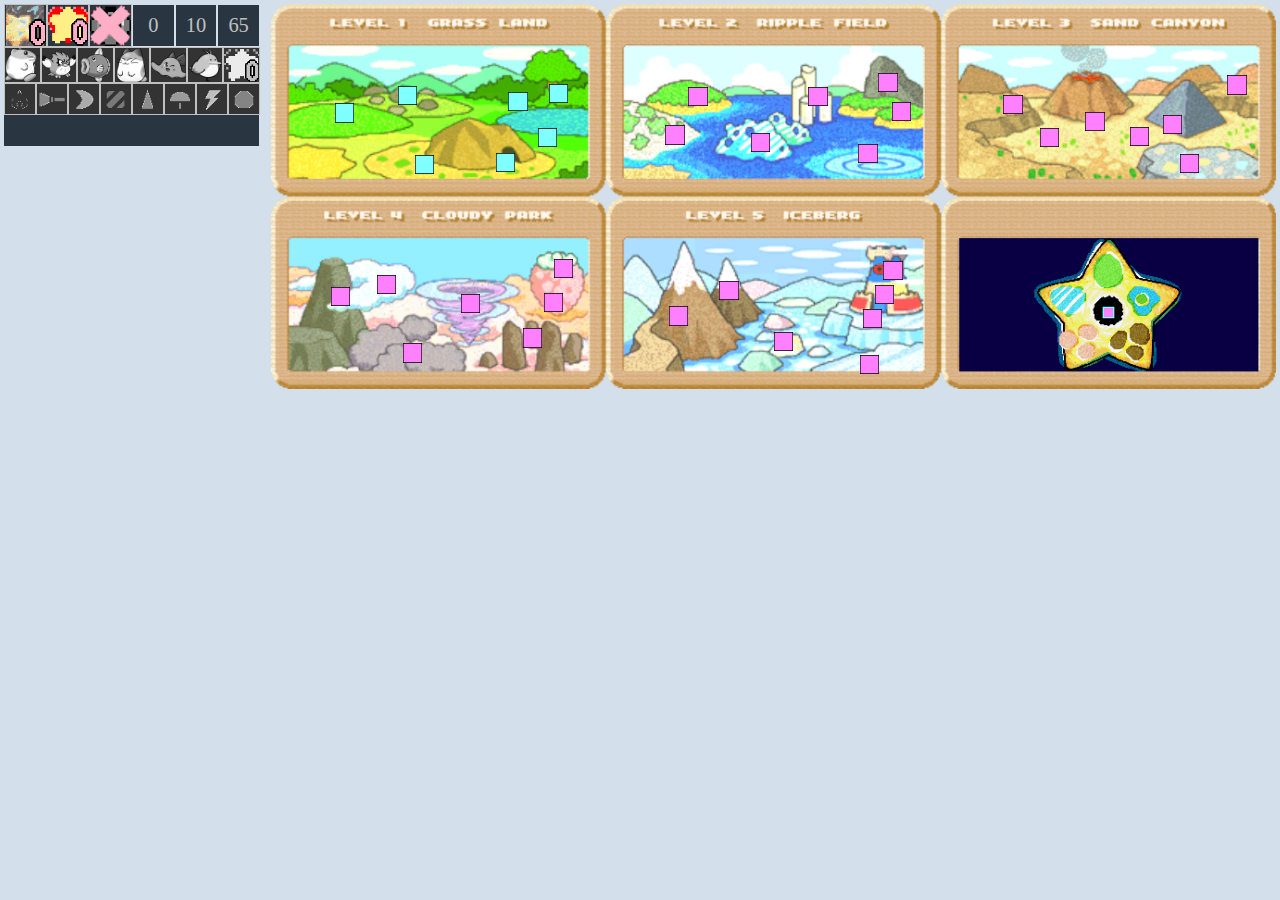
==== commit 4fed9305: "syncing" ====
--- a/index.html
+++ b/index.html
@@ -13,7 +13,7 @@
 			<div id="settings">
 				<img class="setting _0" id="stages_for_boss" onclick="settingIterateOnClick(this, 6)">
 				<img class="setting _0" id="hearts_for_boss" onclick="settingIterateOnClick(this, 10)">
-				<img class="setting _0" id="randomize_consumables" onclick="settingIterateOnClick(this, 1)">
+				<img class="setting _0" id="randomize_consumables" onclick="shuffleConsumablesOnClick()">
 				<div class="setting notImageImage" id="CHECK_CHECKED">0</div>
 				<div class="setting notImageImage" id="CHECK_LOGICAL">50</div>
 				<div class="setting notImageImage" id="CHECK_TOTAL">300</div>
@@ -273,6 +273,7 @@
 	<script>
 		addOnClick();
 		parseSettings();
+		hideToMatchConsumables();
 		updateLocations();
 		updateGroups();
 		countchecks();
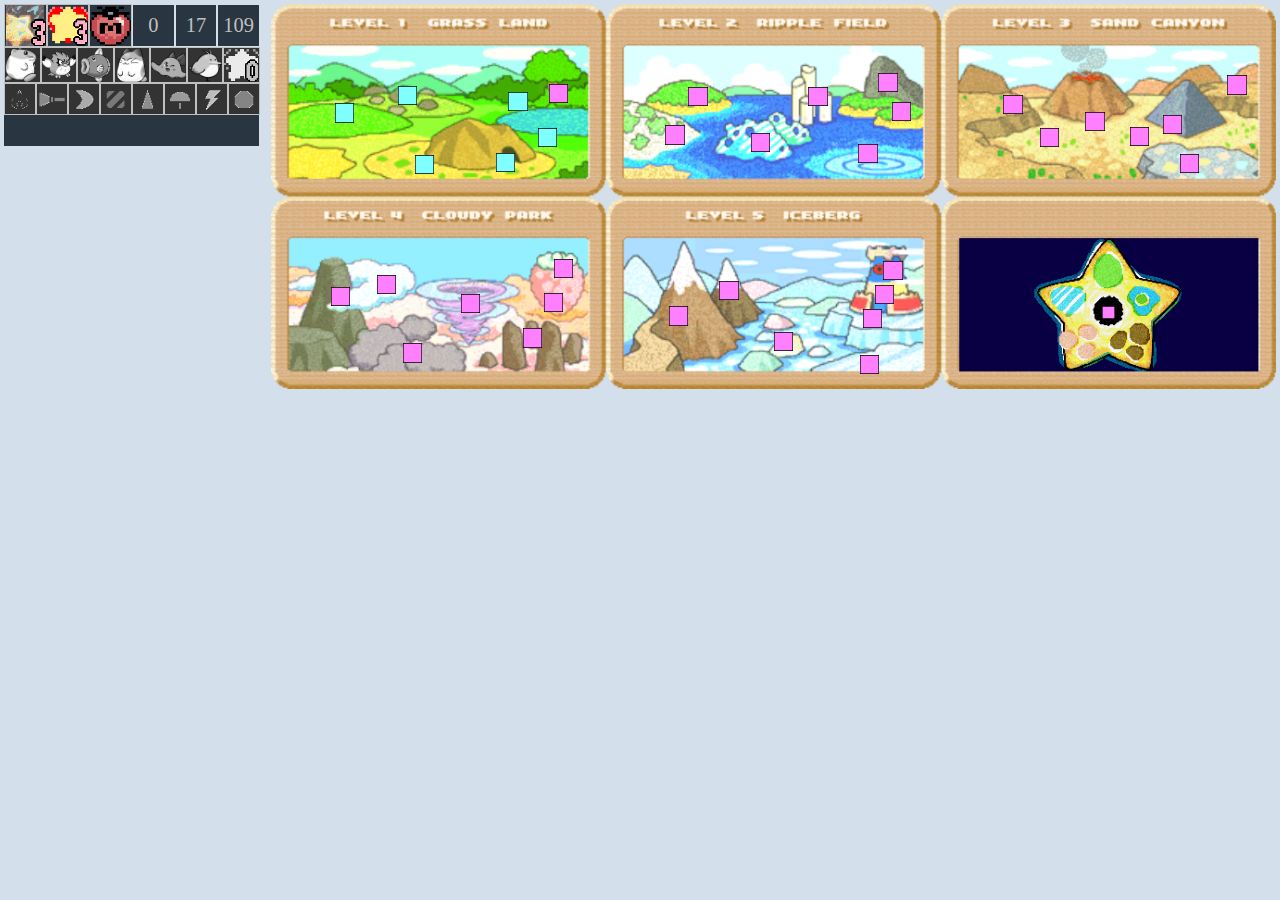
==== commit 28385c3f: "settings page" ====
--- a/index.html
+++ b/index.html
@@ -11,9 +11,9 @@
 	<body>
 		<div id="leftCol">
 			<div id="settings">
-				<img class="setting _0" id="stages_for_boss" onclick="settingIterateOnClick(this, 6)">
-				<img class="setting _0" id="hearts_for_boss" onclick="settingIterateOnClick(this, 10)">
-				<img class="setting _0" id="randomize_consumables" onclick="shuffleConsumablesOnClick()">
+				<img class="setting _3" id="stages_for_boss" onclick="settingIterateOnClick(this, 6)">
+				<img class="setting _3" id="hearts_for_boss" onclick="settingIterateOnClick(this, 10)">
+				<img class="setting _1" id="randomize_consumables" onclick="shuffleConsumablesOnClick()">
 				<div class="setting notImageImage" id="CHECK_CHECKED">0</div>
 				<div class="setting notImageImage" id="CHECK_LOGICAL">50</div>
 				<div class="setting notImageImage" id="CHECK_TOTAL">300</div>
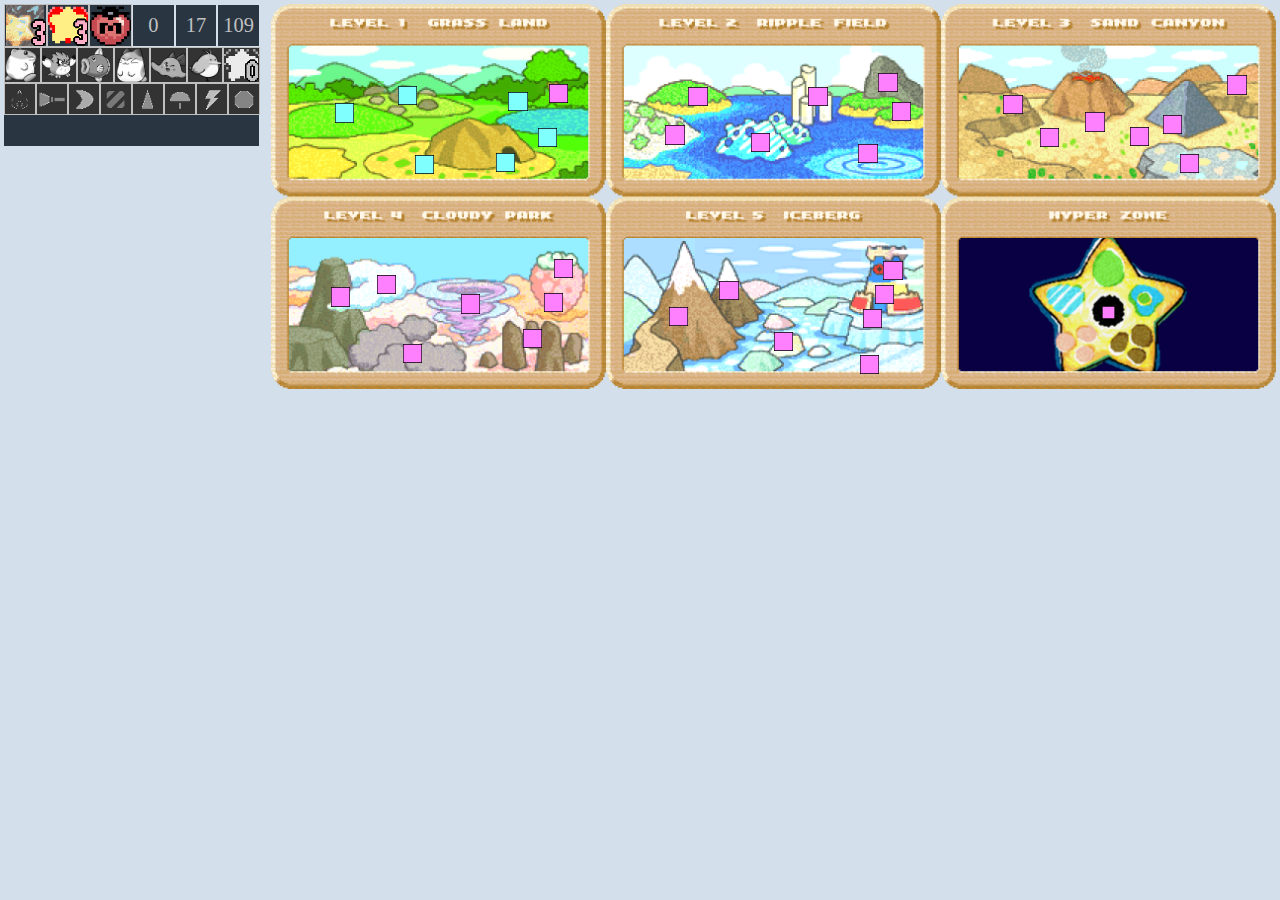
==== commit 8a69f50d: "minor improvements." ====
--- a/index.html
+++ b/index.html
@@ -5,6 +5,8 @@
 	<link rel="stylesheet" href="locations.css">
 	<link rel="stylesheet" href="items.css">
 	<script src="static/locationType.js" type="text/javascript"></script>
+	<script src="static/archIds.js" type="text/javascript"></script>
+	<script src="static/idToString.js" type="text/javascript"></script>
 	<script src="index.js" type="text/javascript"></script>
 	<script src="logic.js" type="text/javascript"></script>
 	<script src="sync.js" type="text/javascript"></script>
@@ -67,9 +69,9 @@
 				<div class="sub" id="EVENT_1_3"></div>
 			</div>
 			<div class="group" id="grass_land_stage_4">
-				<div class="sub" id="grass_land_4_u1"></div>
 				<div class="sub" id="grass_land_4_m1"></div>
 				<div class="sub" id="grass_land_4_m2"></div>
+				<div class="sub" id="grass_land_4_u1"></div>
 				<div class="sub" id="grass_land_4_m3"></div>
 				<div class="sub" id="grass_land_chao"></div>
 				<div class="sub" id="grass_land_4"></div>
@@ -105,23 +107,23 @@
 				<div class="sub" id="EVENT_2_2"></div>
 			</div>
 			<div class="group" id="ripple_field_stage_3">
+				<div class="sub" id="ripple_field_3_m1"></div>
 				<div class="sub" id="ripple_field_3_u1"></div>
-				<div class="sub" id="ripple_field_3_m1"></div>
 				<div class="sub" id="ripple_field_elieel"></div>
 				<div class="sub" id="ripple_field_3"></div>
 				<div class="sub" id="EVENT_2_3"></div>
 			</div>
 			<div class="group" id="ripple_field_stage_4">
+				<div class="sub" id="ripple_field_4_m1"></div>
 				<div class="sub" id="ripple_field_4_u1"></div>
-				<div class="sub" id="ripple_field_4_m1"></div>
 				<div class="sub" id="ripple_field_4_m2"></div>
 				<div class="sub" id="ripple_field_toad"></div>
 				<div class="sub" id="ripple_field_4"></div>
 				<div class="sub" id="EVENT_2_4"></div>
 			</div>
 			<div class="group" id="ripple_field_stage_5">
+				<div class="sub" id="ripple_field_5_m1"></div>
 				<div class="sub" id="ripple_field_5_u1"></div>
-				<div class="sub" id="ripple_field_5_m1"></div>
 				<div class="sub" id="ripple_field_5_m2"></div>
 				<div class="sub" id="ripple_field_mama_pitch"></div>
 				<div class="sub" id="ripple_field_5"></div>
@@ -156,8 +158,8 @@
 				<div class="sub" id="EVENT_3_3"></div>
 			</div>
 			<div class="group" id="sand_canyon_stage_4">
+				<div class="sub" id="sand_canyon_4_m1"></div>
 				<div class="sub" id="sand_canyon_4_u1"></div>
-				<div class="sub" id="sand_canyon_4_m1"></div>
 				<div class="sub" id="sand_canyon_4_m2"></div>
 				<div class="sub" id="sand_canyon_hikari"></div>
 				<div class="sub" id="sand_canyon_4"></div>
@@ -165,10 +167,10 @@
 			</div>
 			<div class="group" id="sand_canyon_stage_5">
 				<div class="sub" id="sand_canyon_5_u1"></div>
+				<div class="sub" id="sand_canyon_5_m1"></div>
 				<div class="sub" id="sand_canyon_5_u2"></div>
 				<div class="sub" id="sand_canyon_5_u3"></div>
 				<div class="sub" id="sand_canyon_5_u4"></div>
-				<div class="sub" id="sand_canyon_5_m1"></div>
 				<div class="sub" id="sand_canyon_nyupun"></div>
 				<div class="sub" id="sand_canyon_5"></div>
 				<div class="sub" id="EVENT_3_5"></div>
@@ -277,9 +279,6 @@
 		updateLocations();
 		updateGroups();
 		countchecks();
-		(async() => {
-			await loadStaticContent();
-			connect();
-		})()
+		connect();
 	</script>
 <html>--- a/index.css
+++ b/index.css
@@ -31,6 +31,12 @@
 	background-color: #293541;
 	background-repeat: no-repeat;
     background-position: center;
+    position: relative;
+}
+.setting:hover {
+	transform: scale(1.2);
+	transition: 0.2s all ease-out;
+	z-index: 100;
 }
 .notImageImage {
 	cursor: default;
@@ -40,6 +46,9 @@
 	line-height: 3.33333333333vw;
 	box-shadow: 0 1px 0 0 #d3dfeb inset, 1px 0 0 0 #d3dfeb inset, -1px 0 0 0 #d3dfeb inset, 0 -1px 0 0 #d3dfeb inset;
 }
+.setting.notImageImage:hover {
+	transform: scale(1);
+}
 /*Items*/
 #items {
 	float: left;
@@ -54,6 +63,12 @@
 	background-color: #293541;
 	background-repeat: no-repeat;
     background-position: center;
+    position: relative;
+}
+.item:hover {
+	transform: scale(1.2);
+	transition: 0.2s all ease-out;
+	z-index: 100;
 }
 .smallItem {
 	width: 2.5vw;
@@ -71,9 +86,15 @@
 	background-color: #293541;
 	background-repeat: no-repeat;
     background-position: center;
+    position: relative;
 }
 .iterItem._0 {
 	filter: grayscale(100%);
+}
+.iterItem:hover {
+	transform: scale(1.2);
+	transition: 0.2s all ease-out;
+	z-index: 100;
 }
 
 /*Bar Under Items*/
